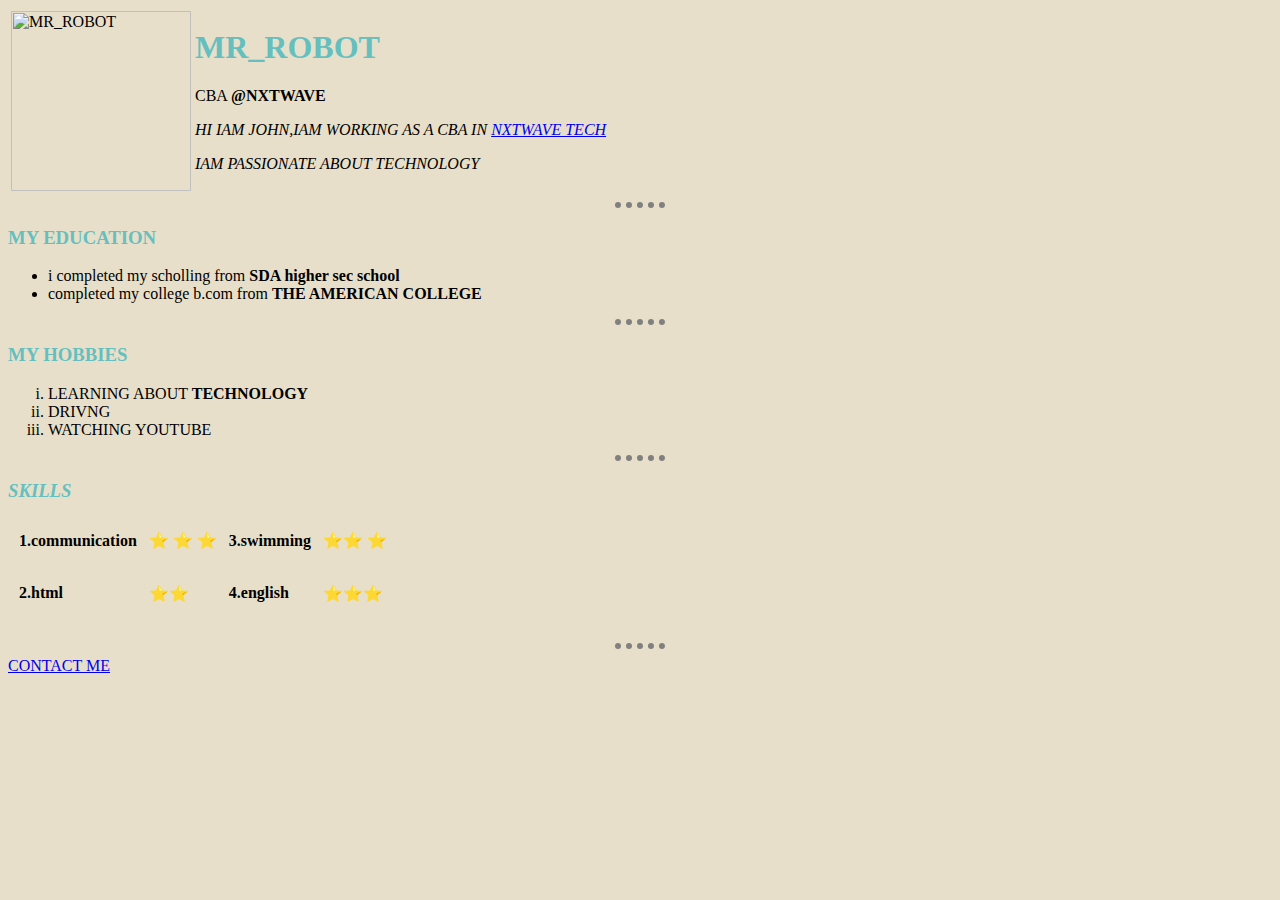
==== index.html @ ea938453 "Add files via upload" ====
<!DOCTYPE html <html lang="en" dir="ltr">

<head>
  <meta charset="utf-8">
  <title>john's personal website</title>
  <link rel="stylesheet" href="css/styles.css">

</head>

<body>
  <table>
    <tr>
      <td> <img src="image.PNG" alt="MR_ROBOT" width="180"> </td>
      <td>
        <h1>MR_ROBOT</h1>
        <p>CBA <strong>@NXTWAVE</strong> </p>
        <p> <em>HI IAM JOHN,IAM WORKING AS A CBA IN <a href="https://www.ccbp.in/"> NXTWAVE TECH</a>
            <P>IAM PASSIONATE ABOUT TECHNOLOGY</p>
          </em>
      </td>

    </tr>
  </table>


  <hr>
  <h3>MY EDUCATION</h3>
  <ul>
    <li>i completed my scholling from <strong>SDA higher sec school</strong> </li>
    <li>completed my college b.com from <strong>THE AMERICAN COLLEGE</strong></li>
  </ul>
  <hr>
  <h3>MY HOBBIES</h3>
  <ol type=i>
    <li>LEARNING ABOUT <STRONG>TECHNOLOGY</STRONG></li>
    <li>DRIVNG</li>
    <li>WATCHING YOUTUBE</li>
  </ol>
  <hr>
  <h3> <strong> <em>SKILLS</em></strong> </h3>
  <table cellspacing="10">
    <tr>
      <td>
        <h4>1.communication</h4>
      </td>
      <td>
        <h4>&#11088 &#11088 &#11088</h4>
      </td>
      <td>
        <h4>3.swimming</h4>
      </td>
      <td>
        <h4>&#11088&#11088 &#11088</h4>
      </td>
    </tr>
    <tr>
      <td>
        <h4>2.html</h4>
      </td>
      <td>
        <h4>&#11088&#11088</h4>
      </td>
      <td>
        <h4>4.english</h4>
      </td>
      <td>
        <h4>&#11088&#11088&#11088</h4>
      </td>
    </tr>
  </table>
  <hr>
  <a href="contact me.html">CONTACT ME</a>



</body>

</html>
---- css/styles.css ----
hr {
  border-style: none;
  background-color: #E8DFCA;
  border-top-style: dotted;
  border-width: 6px;
  width: 4%
}

body {
  background-color: #E8DFCA;
}

h1 {
  color: #66BFBF;
}

h2 {
  color: #66BFBF;
}

h3 {
  color: #66BFBF;
}
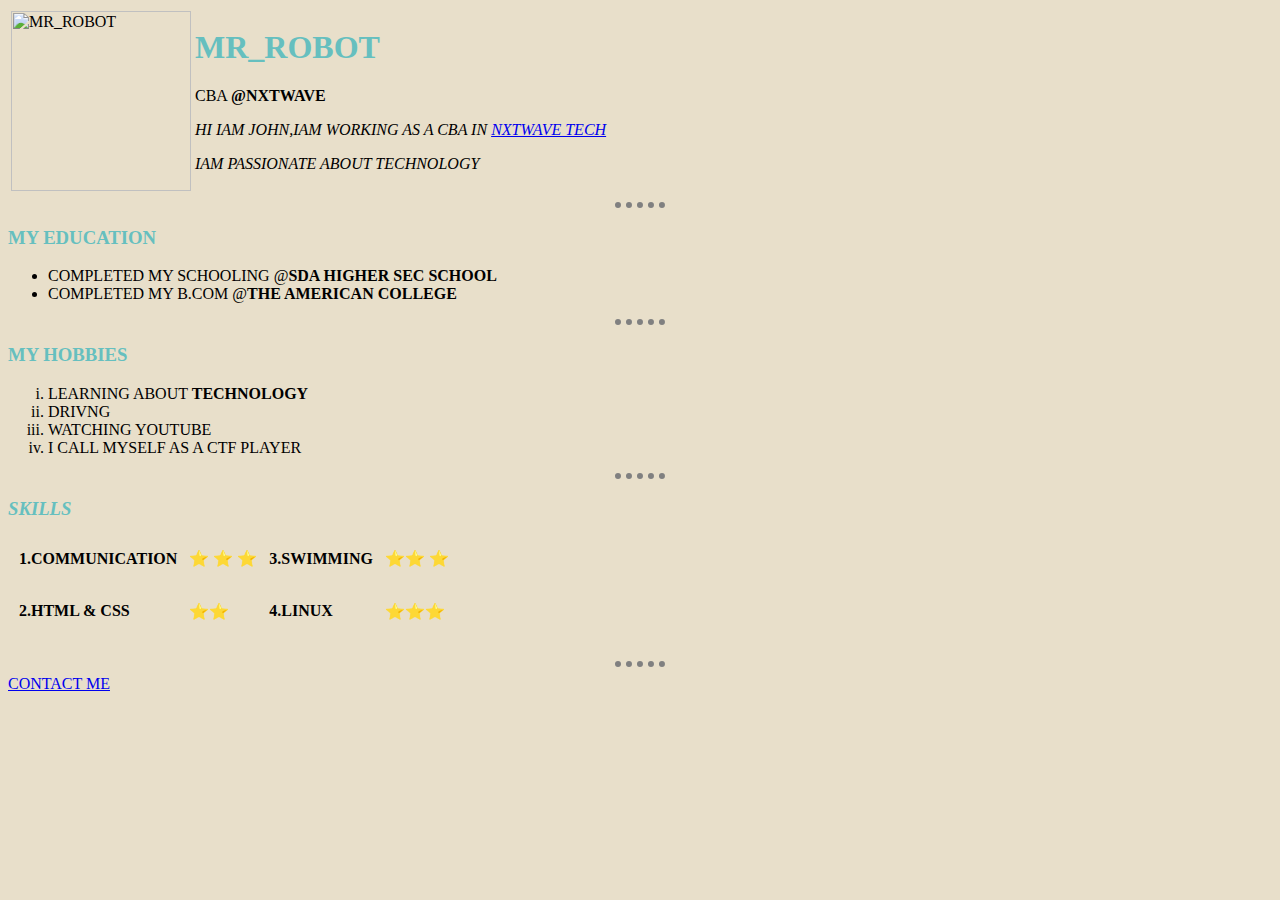
==== commit b8114ceb: "Update index.html" ====
--- a/index.html
+++ b/index.html
@@ -26,8 +26,8 @@
   <hr>
   <h3>MY EDUCATION</h3>
   <ul>
-    <li>i completed my scholling from <strong>SDA higher sec school</strong> </li>
-    <li>completed my college b.com from <strong>THE AMERICAN COLLEGE</strong></li>
+   <li>COMPLETED MY SCHOOLING  @<strong>SDA HIGHER SEC SCHOOL</strong> </li>
+   <li>COMPLETED MY B.COM @<strong>THE AMERICAN COLLEGE</strong></li>
   </ul>
   <hr>
   <h3>MY HOBBIES</h3>
@@ -35,19 +35,20 @@
     <li>LEARNING ABOUT <STRONG>TECHNOLOGY</STRONG></li>
     <li>DRIVNG</li>
     <li>WATCHING YOUTUBE</li>
+    <li>I CALL MYSELF AS A CTF PLAYER</li>
   </ol>
   <hr>
   <h3> <strong> <em>SKILLS</em></strong> </h3>
   <table cellspacing="10">
     <tr>
       <td>
-        <h4>1.communication</h4>
+        <h4>1.COMMUNICATION</h4>
       </td>
       <td>
         <h4>&#11088 &#11088 &#11088</h4>
       </td>
       <td>
-        <h4>3.swimming</h4>
+        <h4>3.SWIMMING</h4>
       </td>
       <td>
         <h4>&#11088&#11088 &#11088</h4>
@@ -55,13 +56,13 @@
     </tr>
     <tr>
       <td>
-        <h4>2.html</h4>
+        <h4>2.HTML & CSS</h4>
       </td>
       <td>
         <h4>&#11088&#11088</h4>
       </td>
       <td>
-        <h4>4.english</h4>
+        <h4>4.LINUX</h4>
       </td>
       <td>
         <h4>&#11088&#11088&#11088</h4>
